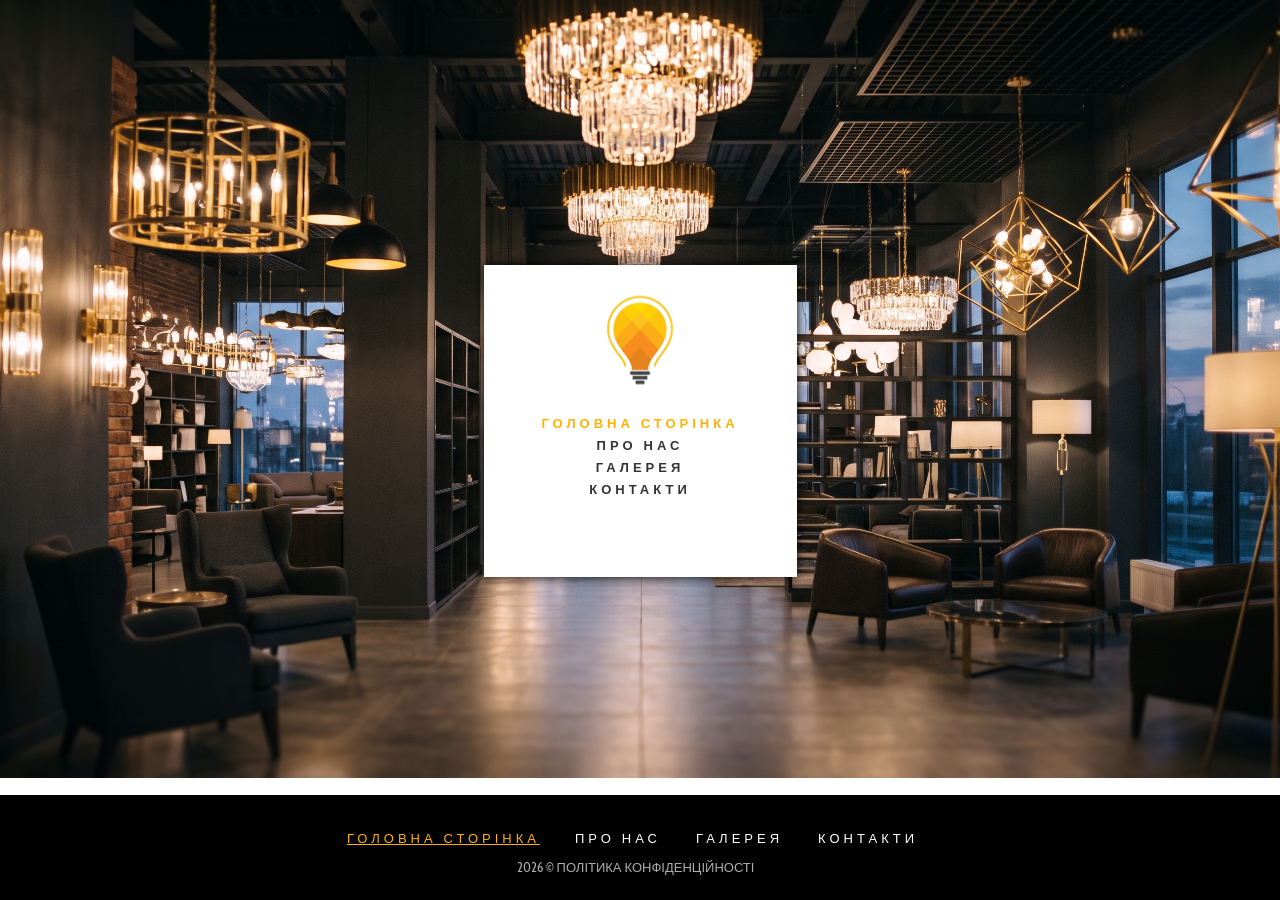
==== index.html @ 8f8acdee "Add files via upload" ====
<!DOCTYPE html>
<html lang="uk">
<head>
<title>Магазин Сучасного Освітлення</title>
<meta charset="utf-8">
<link href='http://fonts.googleapis.com/css?family=Cabin+Condensed' rel='stylesheet' type='text/css'>
<link href='http://fonts.googleapis.com/css?family=Glegoo' rel='stylesheet' type='text/css'>
<link href='http://fonts.googleapis.com/css?family=Droid+Sans' rel='stylesheet' type='text/css'>
<link rel="stylesheet" href="css/reset.css" >
<link rel="stylesheet" href="css/style.css" >
<link rel="stylesheet" href="css/layout.css" >
<link rel="stylesheet" href="css/jquery.fancybox-1.3.4.css" >
<link rel="icon" href="images/favicon.png" type="image/png">
<link rel="shortcut icon" href="images/favicon.png" type="image/png">
<script src="js/jquery-1.7.1.js"></script>
<script src="js/jquery.easing.js"></script>
<script src="js/jquery.animate-colors-min.js"></script>
<script src="js/bgStretch.js"></script>
<script src="js/forms.js"></script>
<script src="js/googleMap.js"></script>
<script src="js/switcher.js"></script>
<script src="js/superfish.js"></script>
<script src="js/sprites.js"></script>
<script src="js/MathUtils.js"></script>
<script src="js/gallery.js"></script>
<script src="js/jquery.fancybox-1.3.4.pack.js"></script>
<script src="js/uCarousel.js"></script>
<script src="js/scripts.js"></script>
<!--[if lt IE 9]>
    <link rel="stylesheet" href="css/ie.css" type="text/css" media="screen">
      <script src="js/html5.js"></script>
  <![endif]-->
    <!--[if lt IE 8]>
        <div style=' clear: both; text-align:center; position: relative;'>
            <a href="http://windows.microsoft.com/en-US/internet-explorer/products/ie/home?ocid=ie6_countdown_bannercode"><img src="http://storage.ie6countdown.com/assets/100/images/banners/warning_bar_0000_us.jpg" border="0" height="42" width="820" alt="You are using an outdated browser. For a faster, safer browsing experience, upgrade for free today." /></a>
        </div>
    <![endif]-->
</head>
<body>

    <div id="bgStretch"><img src="images/main_bg.jpg" alt=""></div>
    <!-- Убран зависающий прелоадер -->
    
    <!--header -->
        <header>
            <h1><a href="#!/" id="logo"><img src="images/logo.jpg" alt="Наше лого" width="120"></a></h1>
            <div>
                    <nav class="menu">
                        <ul id="menu">
                            <li class="with_ul"><a href="#!/"><span></span>головна сторінка</a>
                                <ul class="submenu_1">
                                    <li><a href="#!/page_more"><b></b>Детальніше про компанію</a></li>
                                    
                                </ul>
                            </li>
                            <li><a href="#!/page_about"><span></span>про нас</a></li>
                            <li><a href="#!/page_gallery"><span></span>галерея</a></li>
                            <li><a href="#!/page_contacts"><span></span>контакти</a></li>
                        </ul>
                    </nav>
            </div>
        </header>
        <!--header end-->
        
    <div class="main"> 
      <!--content -->
        <article id="content">
            <!--splash -->
            <div id="splash"></div>
            <!--splash end--> 
            <ul>
                <li id="page_about">
                    <div>
                        <h2>Створюємо затишок у вашому домі!</h2>
                        <p>Ласкаво просимо до нашого інтернет-магазину сучасного освітлення. Ми пропонуємо широкий вибір люстр, світильників, бра та торшерів від провідних європейських виробників. Наша головна мета — наповнити ваш дім теплим та комфортним світлом, яке підкреслить стиль вашого інтер'єру. <a href="#!/page_more">Детальніше про нас.</a></p>
                        
                        <div class="wrapper">
                            <p>Зробіть свій дім світлішим разом з нами. Ознайомтеся з нашим широким асортиментом у галереї або зв'яжіться з менеджером для отримання безкоштовної консультації та розрахунку освітленості приміщення.</p>
                            <a class="more2" href="#!/page_more">дізнатись більше</a>
                        </div>
                    </div>
                </li>
                <li id="page_gallery">
                    <div>
                        <h2>Наша Галерея</h2>
                        <a href="#" class="button1 prev" data-type="prevPage"></a>
                        <a href="#" class="button1 next" data-type="nextPage"></a>
                        <div class="slider">
                            <ul>
                                <li>
                                    <span></span><a rel="Appendix" href="images/image-blank.png" class="lightbox-image" title=""><img src="images/page2_pic1.jpg" width="390" height="431" alt=""></a>
                                </li>
                                <li>
                                    <span></span><a rel="Appendix" href="images/image-blank.png" class="lightbox-image" title=""><img src="images/page2_pic2.jpg" width="390" height="431" alt=""></a>
                                </li>
                                <li>
                                    <span></span><a rel="Appendix" href="images/image-blank.png" class="lightbox-image" title=""><img src="images/page2_pic3.jpg" width="390" height="431" alt=""></a>
                                </li>
                                <li>
                                    <span></span><a rel="Appendix" href="images/image-blank.png" class="lightbox-image" title=""><img src="images/page2_pic4.jpg" width="390" height="431" alt=""></a>
                                </li>
                            </ul>
                        </div>
                    </div>
                </li>
                <li id="page_contacts">
                    <div>
                        <div class="col2 colIndent2">
                            <h2>Як нас знайти</h2>
                           
                            <div class="address">
                                <h3>вул. Хрещатик, 22,<br>Київ, 01001.</h3>
                                <span>
                                    Безкоштовно: <span class="right">+380 800 123 456</span><br>
                                    Телефон: <span class="right">+380 44 123 45 67</span><br>
                                    Viber / TG: <span class="right">+380 67 123 45 67</span><br>
                                    E-mail: <a class="mailLink" href="mailto:info@svitlo.ua">info@svitlo.ua</a>
                                </span>
                            </div>
                        </div>
                        
                        <div class="col1">
                            <h2>Напишіть нам</h2>
                            <form id="form1">
                                <div class="success"> 
                                  <div class="success_txt"> 
                                    Повідомлення відправлено!<br><strong>Ми зв'яжемося з вами найближчим часом.</strong> 
                                  </div>
                                </div>
                                <fieldset>
                                    <label class="name">
                                        <input type="text" value="Ім'я:">
                                        <span class="error">*Введено некоректне ім'я.</span> <span class="empty">*Це поле обов'язкове.</span> </label>
                                    <br>
                                    <label class="email">
                                        <input type="email" value="E-mail:">
                                        <span class="error">*Некоректна адреса e-mail.</span> <span class="empty">*Це поле обов'язкове.</span> </label>
                                    <br>
                           <label class="phone">
                                    <input type="tel" value="Телефон:">
                                    <span class="error">*Некоректний номер телефону.</span> <span class="empty">*Це поле обов'язкове.</span> </label>
                           <br>
                                    <label class="message">
                                        <textarea>Повідомлення:</textarea>
                                        <span class="error">*Повідомлення занадто коротке.</span> <span class="empty">*Це поле обов'язкове.</span> </label>
                                    <br>
                                    <div class="btns right"><a href="#" class="more3" data-type="submit"><span></span>відправити</a></div>
                                </fieldset>
                            </form>
                        </div>
                    </div>
                </li>
                <li id="page_privacy">
                    <div>
                        <h2>Політика Конфіденційності</h2>
                        <p>Ми з великою повагою ставимося до конфіденційної інформації всіх відвідувачів нашого сайту. Ця сторінка містить відомості про те, яку інформацію ми збираємо і як її використовуємо. Наш інтернет-магазин гарантує, що ваші особисті дані (ім'я, телефон, електронна пошта) ніколи не будуть передані третім особам без вашої згоди, за винятком випадків, передбачених законодавством України.</p>
                        <p>Ми збираємо персональні дані виключно для обробки ваших замовлень, надання консультацій та покращення якості обслуговування. Використовуючи наш сайт, ви погоджуєтеся з умовами збору та використання даних. Якщо у вас виникли питання щодо політики конфіденційності, будь ласка, зв'яжіться з нами.</p>
                        E-mail для довідок: <a class="mailLink" href="mailto:info@svitlo.ua">info@svitlo.ua</a>
                    </div>
                </li>
                <li id="page_more">
                    <div>
                        <h2>Детальніше про компанію</h2>
                        <p>Наш магазин працює на ринку освітлення вже понад 5 років. За цей час ми допомогли тисячам клієнтів створити ідеальний затишок у їхніх оселях, офісах, ресторанах та готелях. Наш асортимент постійно оновлюється, слідуючи найсучаснішим світовим трендам у сфері дизайну інтер'єрів.</p>
                        <p>Ми співпрацюємо безпосередньо з виробниками, тому можемо гарантувати високу якість продукції та запропонувати найкращі ціни без зайвих накруток. Крім того, на всі світильники надається офіційна гарантія від 12 до 36 місяців.</p>
                    </div>
                </li>
                
            </ul>
        </article>
        <!--content end-->
    </div>
     <!--footer -->
         <footer>
             <div class="main"> 
                <nav class="menu_footer">
                    <ul id="menu_footer">
                        <li><span></span><a href="#!/">головна сторінка</a></li>
                        <li><span></span><a href="#!/page_about">про нас</a></li>
                        <li><span></span><a href="#!/page_gallery">галерея</a></li>
                        <li><span></span><a href="#!/page_contacts">контакти</a></li>
                    </ul>
                </nav>
                <p>2026 &copy; <a href="#!/page_privacy">Політика конфіденційності</a></p>

            </div>
         </footer>
         <!--footer end-->
</body>
</html>
---- css/style.css ----
/* Left & Right alignment */
.left { float:left; }
.right { float:right; }
.wrapper { width:100%; overflow:hidden; position:relative; }

/* Global properties ======================================================== */
body, html { min-width:965px; min-height:778px; }
body {
    position:absolute; width:100%; height:100%; overflow:hidden; border:0;
    font:13px/20px 'Droid Sans', sans-serif; color:#717070;
    background: url(../images/main_bg.jpg) center center no-repeat;
    background-size: cover;
}

/* Global Structure ============================================================= */
.main { position:relative; width:939px; margin:0 auto; }
#glob { width:100%; height:100%; position:absolute; overflow:hidden; top:-31px; }
#thumbNav { position:relative; width:1565px; margin:0 auto; }
#thumbNav li { display:block; }
#thumbNav li a { float:left; position:relative; }
#thumbNav li span { position:absolute; width:313px; height:312px; top:0; left:0; background:url(../images/thumb_hover.png) 0 0 no-repeat; }
.page_spinner { position:fixed; background:url(../images/main_spinner.gif) 50% 50% no-repeat #000; z-index:99; width:100%; height:100%; top:0; left:0; }

/* ============================= main layout ====================== */
a { color:#847c7e; text-decoration:underline; outline:none; -webkit-transition:all 0.3s ease; -moz-transition:all 0.3s ease; -o-transition:all 0.3s ease; transition:all 0.3s ease; }
a:hover { color:#ffb300; }
h1 { display:inline-block; padding:0; }
h2 { font:31px 'Glegoo', sans-serif; color:#333333; padding-bottom:16px; } 
h3 { font:13px/20px 'Droid Sans', sans-serif; color:#ffb300; margin-top:8px; padding-bottom:16px; }
p { padding-bottom:27px; }
#page_about img { padding-bottom:55px; }

/* ============================= header ====================== */
header {
    position:relative; width:313px; height:312px; text-transform:uppercase;
    background-color:#ffffff;
    margin:0 auto; margin-top:312px; box-shadow: 0 0 10px black; z-index:1;
}
header > div {
    display:inline-block; width:313px;
}

#logo {
    position: relative; display: block; width: 313px; height: auto;
    text-align: center; background-color: #ffffff;
    z-index: 5; margin-top: 15px;
}

/* ============================= menu ====================== */
.menu_footer { padding-top:35px; margin-left:20px; display: inline-block; }
#menu_footer > li { position:relative; float:left; padding-right:35px; }
#menu_footer > li > a { font:13px 'Cabin Condensed', sans-serif; letter-spacing:4px; text-align:center; color:#fff; text-shadow:none; position:relative; display:inline-block; text-transform:uppercase; text-decoration: none; }
#menu_footer > li > a:hover, #menu_footer > .active > a { color:#ffb300 !important; text-decoration: underline; }

.menu { padding: 15px 0 0 2px; }
#menu { height: auto; }
#menu > li { position:relative; margin-left:-2px; padding-bottom:6px; display:block; }
#menu > li > a {
    position:relative; display:block; font:13px 'Cabin Condensed', sans-serif; font-weight:bold; letter-spacing:4px; text-align:center;
    color:#333333 !important;
    text-shadow: none;
    text-decoration:none; z-index:1;
}
#menu > li > a:hover, #menu > li.active > a, .menu .active > a {
    color:#ffb300 !important;
}
#menu > li > a span { position:absolute; width:100%; height:100%; top:0; left:0; z-index:-1; }

.submenu_1 { position:absolute; top:0px; left:313px; width:150px; background:#000; padding:0; z-index:5; }
.submenu_1 li { position:relative; text-align:center; }
.submenu_1 a { position:relative; display:block; padding:2px 0 !important; font:13px 'Cabin Condensed', sans-serif; color:#fff !important; text-decoration:none; z-index:1; }
.submenu_1 a:hover { color:#ffb300 !important; }
.submenu_1 a b { position:absolute; width:100%; height:20px; top:0; left:0; background:url(../images/submenu_hover.png) 0 0 repeat-x; z-index:-1; }

/* ============================= bgGall ======================= */
#bgStretch { z-index: 20; }
#bgStretch img { background:#000; }
.gall_spinner { position:absolute; width:100%; height:100%; top:0; left:0; background:url(../images/gallLoader.gif) 49% 0 no-repeat; z-index: 10; }

/* ============================= splash ====================== */
#splash { position:absolute; width:100%; z-index:10; }

/* ============================= content ====================== */
#content { position:relative; overflow:hidden; margin-top:-31px; width:100%; z-index:0; }
#content > ul > li { position:absolute; width:100%; background-color:#fff; }
#content > ul > li > div { overflow:hidden; padding:70px 40px 20px 80px; }

.more, .more2, .more3 { display:inline-block; padding:10px 17px; font:13px 'Cabin Condensed', sans-serif; letter-spacing:4px; text-align:center; color:#333; font-weight:bold; text-shadow:none; text-decoration:none; text-transform:uppercase; background:#ffb300; }
.more2 { padding:9px 13px; }
.more3 { padding:8px 27px; }
.more:hover, .more2:hover, .more3:hover { color:#fff; background:#333; text-shadow: none; }

#close_gall { position:absolute; bottom:250px; left:46%; z-index:20; }
.google_map { width:300px; height:212px; background:#fff; margin-top:5px; }
.address { padding-top:17px; }
.address > span { display:block; width:170px; }
.mailLink { text-decoration:none; }

/* ============================= footer ====================== */
footer { position:absolute; z-index:10; width:100%; height:105px; bottom:0; padding:0; background:#000; text-align:center; text-transform:uppercase; font:13px 'Cabin Condensed', sans-serif; color:#adadad; }
footer a { color:#adadad; text-decoration:none; }
footer a:hover { color:#ffb300; }
footer p { padding-top:13px; margin-right:9px; padding-bottom:0; }

/* ============================= forms ============================= */
#form1 { margin-top:5px; }
#form1 input { margin:0; border:1px solid #e5e5e5; background-color:#fff; padding:6px 0 6px 10px; width:256px; box-shadow:none; }
#form1 textarea { resize:none; margin:0; border:1px solid #e5e5e5; background-color:#fff; padding:6px 0 6px 10px; width:366px; height:225px; overflow:auto; line-height:18px; }
#form1 label { position:relative; display:inline-block; min-height:39px; }
#form1 .error, #form1 .empty { position:absolute; top:-1px; right: 3px; display:none; font-size:10px; line-height:18px; color:#333; text-transform:none; }
#form1 .success { position:absolute; width: 268px; height: 107px; background: #ffb300; border: 1px solid #333; z-index: 1; opacity: 0.9; }
#form1 .success .success_txt { position: relative; top: 40%; color:#333; font-weight:bold; text-align: center; }
.btns a { margin:10px 0 0 0; }
input, select, textarea { font:13px 'Droid Sans', sans-serif; color:#717070; }

/* ============================= slider ====================== */
.slider { width:782px !important; margin-top:4px; z-index:1; }
.slider li { float:left; margin-right:2px; width:390px; }
.slider li span { position:absolute; width:100%; height:100%; top:0; left:0; background-color:#fff; z-index:-1; }
.slider li img { padding-bottom:15px; }
.prev, .next { position:absolute; height:47px; width:28px; top:327px; }
.prev { left:30px; background:url(../images/prev.png) 0 0 no-repeat; }
.next { right:30px; background:url(../images/next.png) 0 0 no-repeat; }

/* ============================= end slider ====================== */
.lightbox-image { position:relative; overflow:hidden; display:inline-block; z-index:1; }
.lightbox-image img { position:relative; z-index:2; }
.lightbox-image > span { display:block; position:absolute; left:0; top:0; width:100%; height:100%; background: url(../images/magnify.png) no-repeat 50% 50%; z-index:1; }
---- css/layout.css ----
.col1, .col2, .col3, .col4, .col5, .col6, .col7, .col8, .col9, .col10, .col11, .col12, .col13, .col14, .col15, .col16, .col17, .col18, .col19, .col20, .col21, .col22, .col23, .col24 { float:left;}

.colIndent{
	padding-right:20px;
}
.colIndent2{
	padding-right:100px;
}
.imgIndent{
	padding-right:20px;
}
.padTop1{
	padding-top:10px;
}
.col1 {
	width:380px;
}
.col2 {
	width:300px;
}
---- css/ie.css ----
header
{
   behavior: url(js/pie.htc); 
	left:1px;
	width:314px;
	position: relative;
}
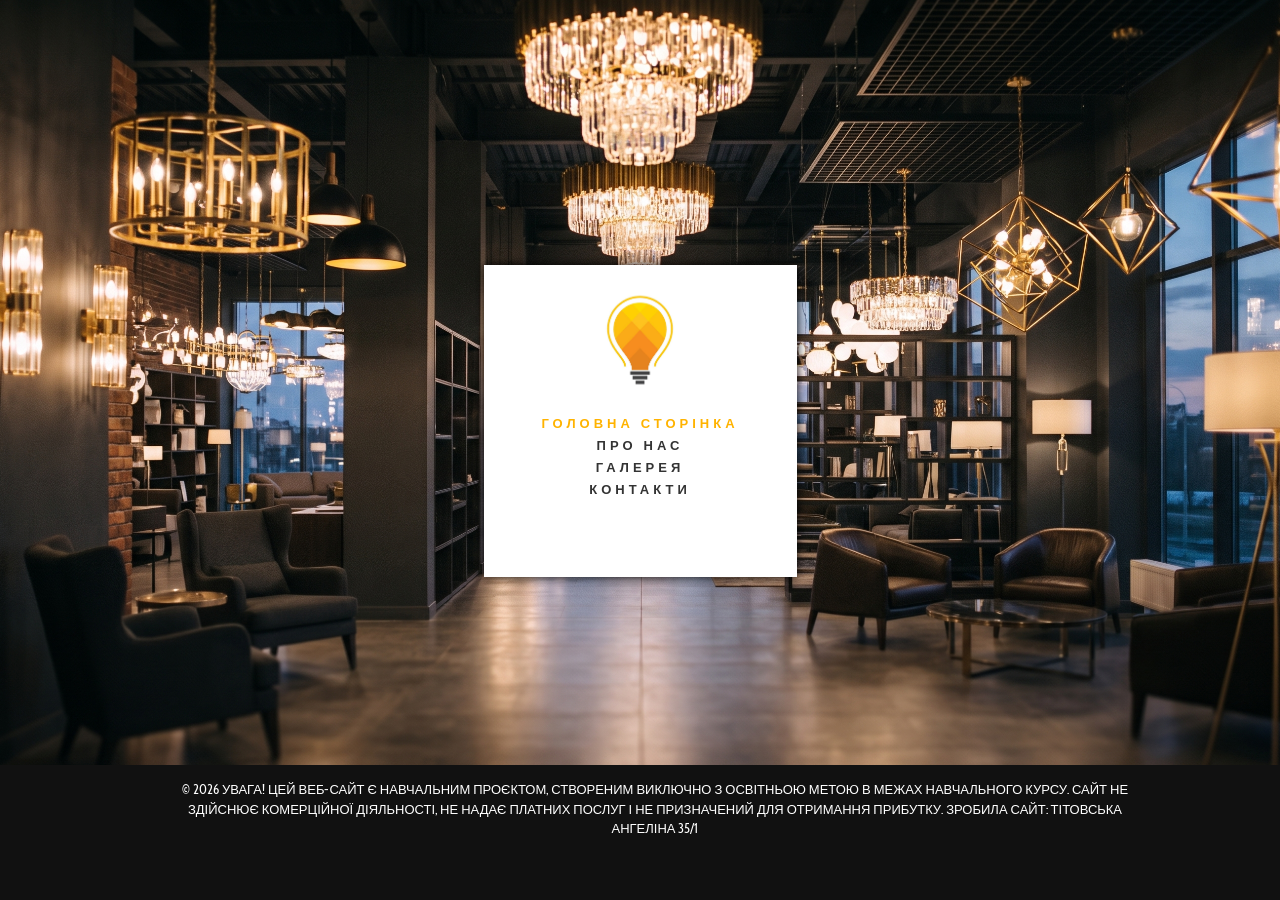
==== commit 0ac86baf: "Update index.html" ====
--- a/index.html
+++ b/index.html
@@ -1,6 +1,15 @@
 <!DOCTYPE html>
 <html lang="uk">
 <head>
+<!-- Google tag (gtag.js) -->
+<script async src="https://www.googletagmanager.com/gtag/js?id=G-T28355SG16"></script>
+<script>
+  window.dataLayer = window.dataLayer || [];
+  function gtag(){dataLayer.push(arguments);}
+  gtag('js', new Date());
+
+  gtag('config', 'G-T28355SG16');
+</script>
 <title>Магазин Сучасного Освітлення</title>
 <meta charset="utf-8">
 <link href='http://fonts.googleapis.com/css?family=Cabin+Condensed' rel='stylesheet' type='text/css'>
@@ -186,5 +195,11 @@
             </div>
          </footer>
          <!--footer end-->
+<footer style="background-color: #111111; padding: 15px; text-align: center; position: fixed; bottom: 0; left: 0; width: 100%; z-index: 9999;">
+    <div style="color: #ffffff; font-size: 13px; line-height: 1.5; max-width: 1000px; margin: 0 auto;">
+        © 2026 Увага! Цей веб-сайт є навчальним проєктом, створеним виключно з освітньою метою в межах навчального курсу. Сайт не здійснює комерційної діяльності, не надає платних послуг і не призначений для отримання прибутку. Зробила сайт: Тітовська Ангеліна 35/1
+    </div>
+</footer>
+<!--footer end-->
 </body>
-</html>+</html>
